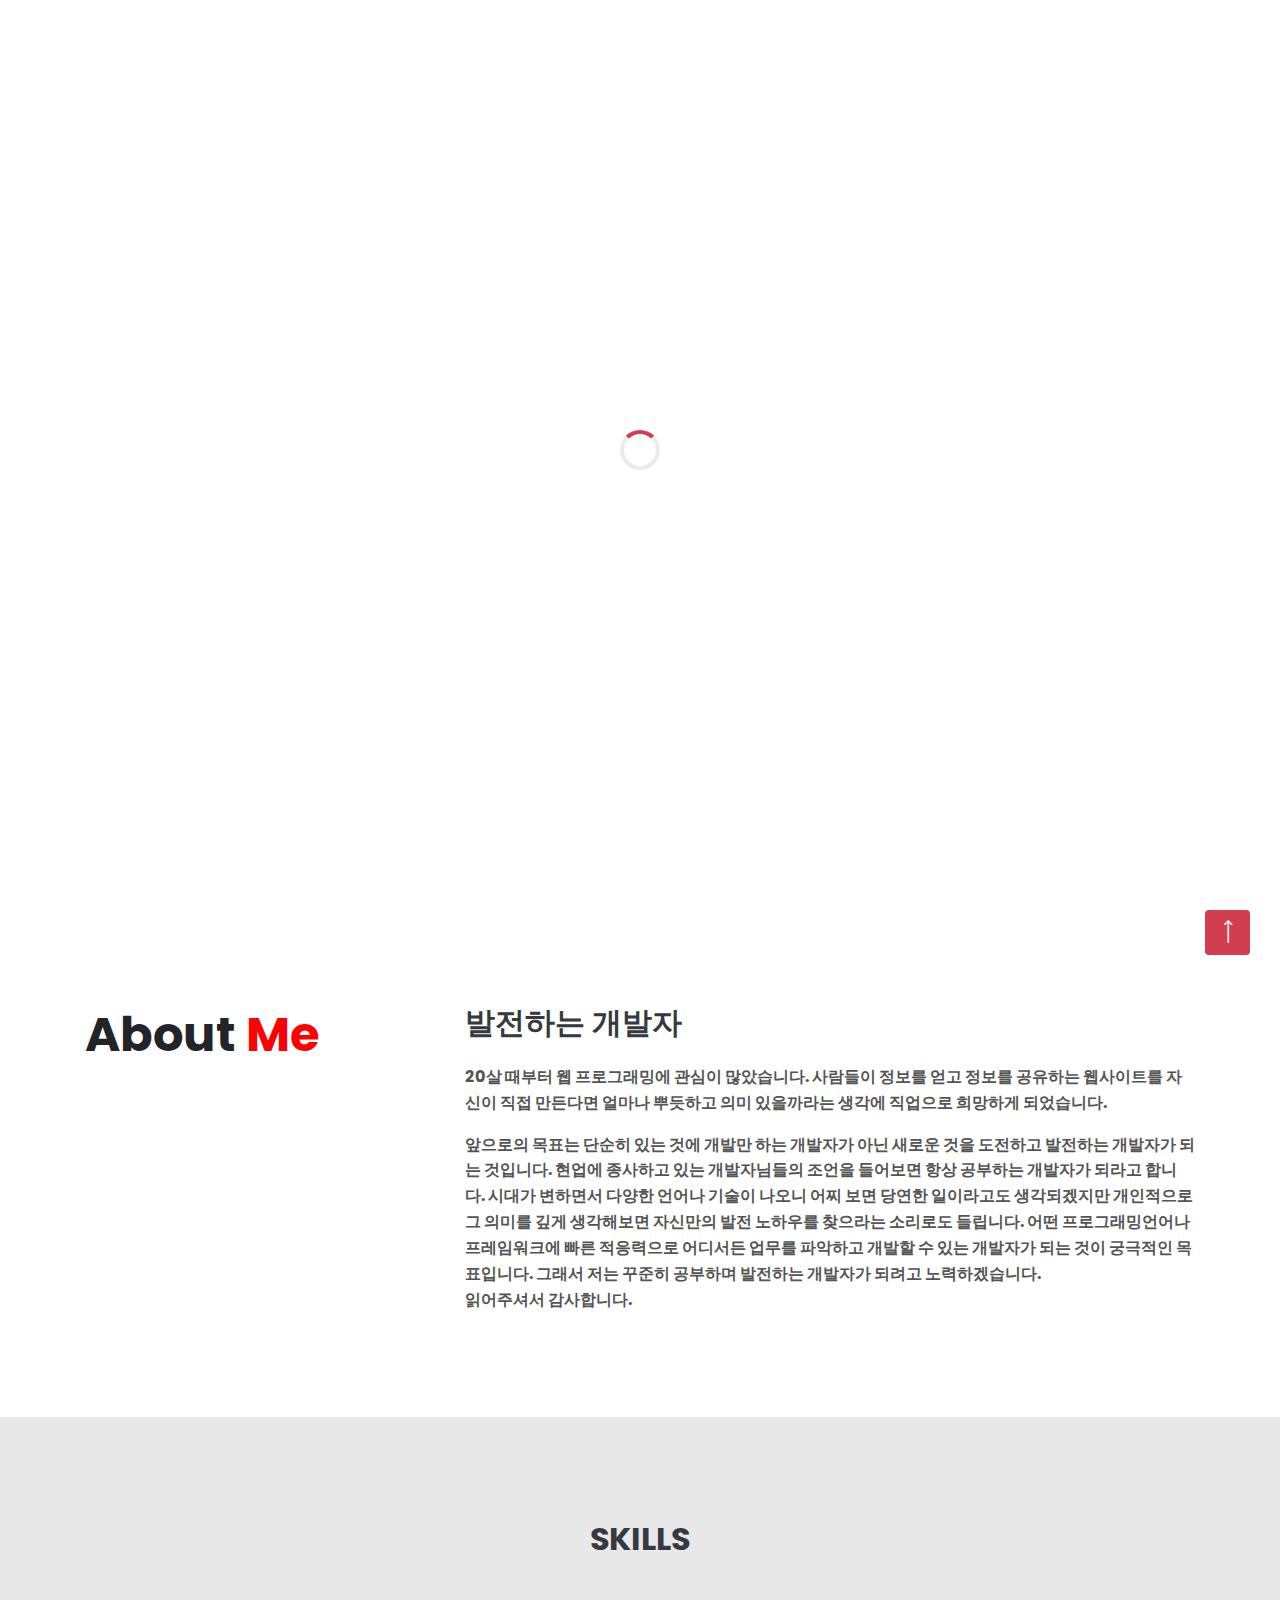
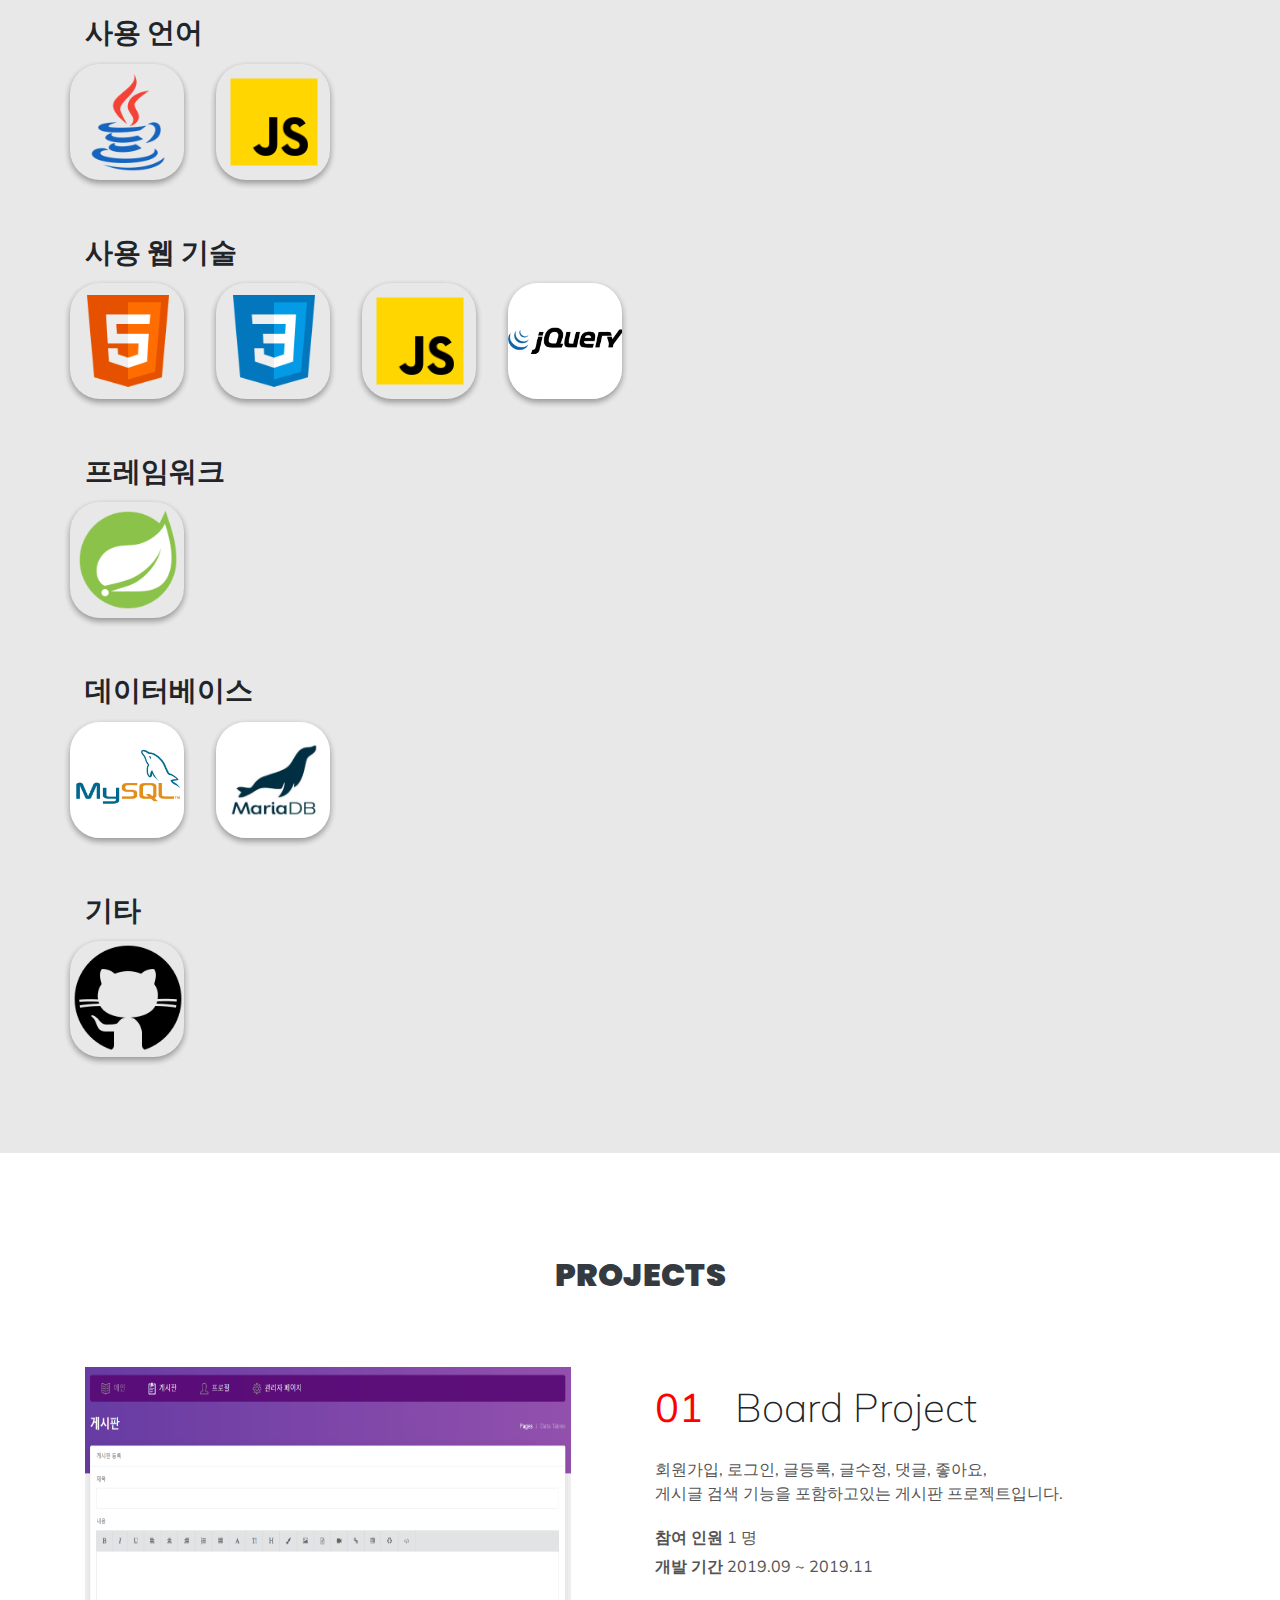
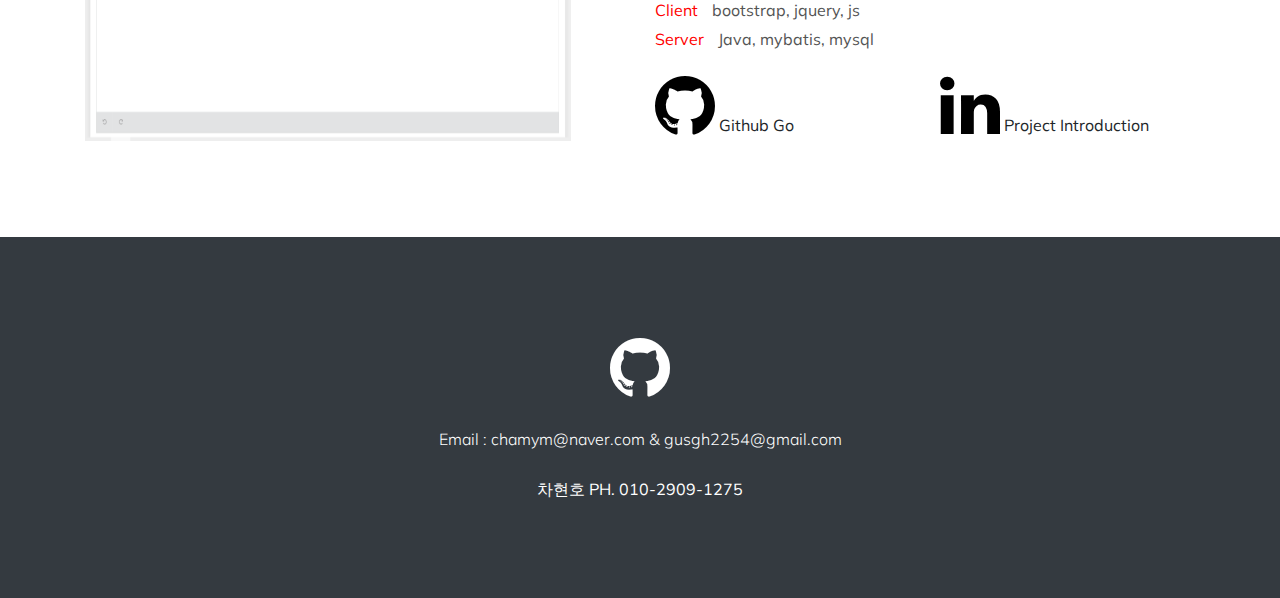
==== index.html @ d1bf60cf "commit" ====
<!DOCTYPE html>
<html>
    <head>
        <meta charset="UTF-8">
        <meta name="viewport" content="width=device-width, initial-scale=1, shrink-to-fit=no">
        <title>차현호 Portfolio</title>
        <meta name="description" content="" />
        <meta name="keywords" content="" />
        <meta name="author" content="Retrina Group" />

        <!--  FavIcon  -->
        <link rel="shortcut icon" href="http://placehold.it/60x60">

        <!-- Google Fonts -->
		<link href="https://fonts.googleapis.com/css?family=Muli:300,400,600" rel="stylesheet">
		<link href="https://fonts.googleapis.com/css?family=Poppins:400,500,600,700" rel="stylesheet">

        <!--  Bootstrap CSS  -->
        <link rel="stylesheet" href="assets/css/bootstrap.css">
        <!--  Line Icon CSS  -->
        <link rel="stylesheet" href="assets/css/LineIcons.css">
        <!--  Font Awesome CSS  -->
        <link rel="stylesheet" href="assets/css/font-awesome.min.css">
        <!--  Animate CSS  -->
        <link rel="stylesheet" href="assets/css/animate.css">
        <!--  Magnific Popup CSS  -->
        <link rel="stylesheet" href="assets/css/magnific-popup.css">
        <!--  Owl-carousel CSS  -->
        <link rel="stylesheet" href="assets/css/owl.carousel.min.css">
        <!--  Custom Style CSS  -->
        <link rel="stylesheet" href="assets/css/style.css">
    </head>
    <body data-spy="scroll" data-target="#scrollspy" data-offset="61">

        <style type="text/css">
                        .Skill{
                height: 100%;
                width: 100%;
                margin:0 auto;
            text-align: center;
            padding-bottom:5rem;
            background: rgb(231, 230, 230);

            }
            .Skill_Heeding{
                font-family: 'Noto Sans KR', sans-serif;
                position: relative;
                display: inline-block;
                font-size: 2.4em;
                font-weight:400;
                margin:30px 0;
                
            }
            .Skill_Heeding::after{
                position: absolute;
                content: "";
                top:100%;
                height:2px;
                width: 30px;
                left: 0;
                right: 70%;
                margin:0 auto;
                background:rgb(253, 198, 198);
            }
            .Skill_image_container{
                text-align: center;
                display: inline-block;
                width:114px;
                height:116px;
                border-radius: 30px 30px;
                
                background-size:cover;
                background-repeat: no-repeat;
                margin-right: 2rem;
                
                box-shadow: 0 3px 6px rgba(0,0,0,.2), 0 3px 6px rgba(0,0,0,.2);
            }
            .Skill_label{
                display: flex;
                justify-content: center;
                align-items: center;
                background:black;
                border-radius: 30px 30px;
                width: 120px;
                height:120px;
                padding:10px;
                opacity: 0.8;
                font-weight: 400;
                font-size: 1.0rem;
                color: white;
                visibility: hidden;
            }

            .Skill_image_container:hover .Skill_label{
                visibility:visible;
                animation: fadeout1 0.5s;
                -moz-animation: fadeout1 0.5s; /* Firefox */
                -webkit-animation: fadeout1 0.5s; /* Safari and Chrome */
                -o-animation:fadeout1 0.5s; /* Opera */

            }@keyframes fadeout1 {
                0%{
                    opacity: 0;
                }

                100% {
                    opacity:0.8;
                }
            }
            @-moz-keyframes fadeout1 { /* Firefox */
                0%{
                    opacity: 0;
                }
             
                100% {
                    opacity:0.8;
                }
            }
            @-webkit-keyframes fadeout1 { /* Safari and Chrome */
                0%{
                    opacity: 0;
                }
               
                100% {
                    opacity:0.8;
                }
            }
            @-o-keyframes fadeout1 { /* Opera */
                0%{
                    opacity: 0;
                }
              
                100% {
                    opacity:0.8;
                }
            }

            @media (max-width: 576px){
                .Skill_image_container{
                    width: 100px;
                    height: 100px;
                margin: 5px;
                }
                .Skill_label{
                    width: 84px;
                    height: 84px;
                }
            }


        </style>

        <!--  Pre Loader  -->
        <div id="overlayer"></div>
        <span class="loader"></span>

        <!--    Header Start    -->
        <header id="header" class="header fixed-top">
            <nav id="scrollspy" class="navbar navbar-expand-lg header-nav">
                <div class="container">
                    <!--  Navbar Toggler Button Start -->
                    <button class="navbar-toggler collapsed" type="button" data-toggle="collapse" data-target="#toggle-menu" aria-controls="toggle-menu" aria-expanded="false" aria-label="Toggle navigation">
                        <span class="lni-menu size-md"></span>
                    </button>
                    <!--  Navbar Toggler Button End -->
                    <div class="collapse navbar-collapse" id="toggle-menu">
                        <ul class="navbar-nav nav-pills ml-auto">
                            <li class="nav-item">
                                <a class="nav-link active" href="#hero">Home</a>
                            </li>
                            <li class="nav-item">
                                <a class="nav-link" href="#about">About</a>
                            </li>
                            <li class="nav-item">
                                <a class="nav-link" href="#services">Skills</a>
                            </li>
                            <li class="nav-item">
                                <a class="nav-link" href="#portfolio">Project</a>
                            </li>
                        </ul>
                    </div>
                </div>
            </nav>
        </header>
        <!--    Header End    -->

        <!--    Hero Start    -->
        <section class="hero full-screen py-6" id="hero">
            <div class="hero-center">
                <div class="container">
                    <div class="row">
                        <div class="col-lg-12">
                            <div class="hero-content">
                                <h1 class="text-white mb-3">CamelCase</h1>
                                <h4 class="text-white text-capitalize mb-0"> <span class="element" data-elements="UI Designer.,Web Developer 차현호 포트폴리오."> </span></h4>
                                <p class="text-white my-4 mb-0"></p>
                            </div>
                        </div>
                    </div>
                </div>
            </div>
        </section>
        <!--    Hero End    -->

        <!--   About Start   -->
        <section id="about" class="py-6">
            <div class="container">
                <div class="row" style="font-family: Noto Sans KR,sans-serif;">
                    <div class="col-lg-4 mb-4 mb-lg-0">
                        <h1><b>About <span style="color: red">Me</span></b></h1>
                    </div>
                    <div class="col-lg-8 mb-4 mb-lg-0">
                        <h2 class="text-dark mb-2"><span style="font-size: 30px; font-weight: 3px;">발전하는 개발자</span></h2></p>
                        <h6 style="color: #545454;"><b>20살 때부터 웹 프로그래밍에 관심이 많았습니다. 사람들이 정보를 얻고 정보를 공유하는 웹사이트를 자신이 직접 만든다면 얼마나 뿌듯하고 
                            의미 있을까라는 생각에 직업으로 희망하게 되었습니다.
                        </p>
                        앞으로의 목표는 단순히 있는 것에 개발만 하는 개발자가 아닌 새로운 것을 도전하고 발전하는 개발자가 되는 것입니다. 현업에 종사하고 있는 개발자님들의 조언을 들어보면 항상 공부하는 개발자가 되라고 합니다. 시대가 변하면서 다양한 언어나 기술이 나오니 어찌 보면 당연한 일이라고도 생각되겠지만 개인적으로 그 의미를 깊게 생각해보면 자신만의 발전 노하우를 찾으라는 소리로도 들립니다. 어떤 프로그래밍언어나 프레임워크에 빠른 적응력으로 어디서든 업무를 파악하고 개발할 수 있는 개발자가 되는 것이 궁극적인 목표입니다. 그래서 저는 꾸준히 공부하며  발전하는 개발자가 되려고 노력하겠습니다. 
                        <br>
                        읽어주셔서 감사합니다.
                        </b></h6>
                        </span>
                    </div>
                </div>
            </div>
        </section>
        <!--    About End    -->

        <!--   Services start  -->
        <section id="services" class="py-6" style="background-color: #E8E8E8;">
            <div class="container">
                <div class="row">
                    <div class="col-lg-12">
                        <div class="text-center">
                            <h2 class="text-dark mb-3"><b>SKILLS</b></span></h2>
                        </div>
                    </div>
                </div>
                <h3 style="margin-top: 30px;"><b>사용 언어</b></h3>
                <div class="row">
                    <div class="Skill_image_container" style="background-image: url('assets/img/icons8-java-144.png');">
                        <div class="Skill_label">자바</div>
                    </div>
                    <div class="Skill_image_container" style="background-image: url('assets/img/icons8-javascript-240.png');">
                        <div class="Skill_label">자바 스크립트</div>
                    </div>
                </div>

                <h3 style="margin-top: 50px;"><b>사용 웹 기술</b></h3>
                <div class="row">
                     <div class="Skill_image_container" style="background-image: url('assets/img/icons8-html-5-144.png');">
                        <div class="Skill_label">HTML</div>
                    </div>
                    <div class="Skill_image_container" style="background-image: url('assets/img/icons8-css3-144.png');">
                        <div class="Skill_label">CSS</div>
                    </div>
                     <div class="Skill_image_container" style="background-image: url('assets/img/icons8-javascript-240.png');">
                        <div class="Skill_label">자바 스크립트</div>
                    </div>
                    <div class="Skill_image_container" style="background-image: url('assets/img/jquery.png');">
                        <div class="Skill_label">제이쿼리</div>
                    </div>
                </div>
                <h3 style="margin-top: 50px;"><b>프레임워크</b></h3>
                <div class="row">
                     <div class="Skill_image_container" style="background-image: url('assets/img/icons8-spring-logo-144.png');">
                        <div class="Skill_label">스프링</div>
                    </div>
                 <!--    <div class="Skill_image_container" style="background-image: url('assets/img/icons8-intellij-idea-144.png');">
                        <div class="Skill_label">basic</div>
                    </div>
                    <div class="Skill_image_container" style="background-image: url('assets/img/eclipse-logo.png');">
                        <div class="Skill_label">basic</div>
                    </div> -->
                </div>
                <h3 style="margin-top: 50px;"><b>데이터베이스</b></h3>
                <div class="row">
                     <div class="Skill_image_container" style="background-image: url('assets/img/mysql-logo.png');">
                        <div class="Skill_label">MYSQL</div>
                    </div>
                    <div class="Skill_image_container" style="background-image: url('assets/img/mariadb-logo.png');">
                        <div class="Skill_label">MARIADB</div>
                    </div>
                </div>
                 <h3 style="margin-top: 50px;"><b>기타</b></h3>
                <div class="row">
                     <div class="Skill_image_container" style="background-image: url('assets/img/icons8-github-150.png');">
                        <div class="Skill_label">github</div>
                    </div>
                </div>

            </div>
        </section>
        <!--   Services End  -->
        <!--  Portfolio Start  -->
        <section id="portfolio" class="portfolio py-6 bg-white">
            <div class="container">
                <div class="row">
                    <div class="col-lg-12">
                        <div class="text-center">
                            <h2 class="text-dark mb-3"><span><b>PROJECTS</b></span></h2>
                        </div>
                    </div>
                </div>
                <div class="row" style="margin-top: 50px;">
                    <div class="col-md-6">
                        <img style="width: 90%; height: 100%; " src="assets/img/boardGet.PNG"/>
                    </div>
                    <div class="col-md-6">
                        <div class="row" style="margin-top: 10px;">
                            <div class="col-2">
                                    <span style="color: red; font-size: 40px;">01</span>
                            </div>
                            <div calss="col-10">
                                <span style="font-size: 40px; font-weight: 20; margin-right: 80px;" >Board Project</span>
                            </div>
                        </div>
                        <div class="row">
                            <div class="col-12">
                                <span style="color: #545454; margin-top: 20px;">
                                    회원가입, 로그인, 글등록, 글수정, 댓글, 좋아요,
                                    <br>
                                    게시글 검색 기능을 포함하고있는 게시판 프로젝트입니다.
                                </span>
                            </div>
                            <div class="col-12">
                                    <span style="color: #545454; margin-top: 20px;">
                                        <b>참여 인원</b> 1 명
                                    </span>
                            </div>
                            <div class="col-12">
                                    <span style="color: #545454; margin-top: 5px;">
                                        <b>개발 기간</b> 2019.09 ~ 2019.11
                                    </span>
                            </div>
                            <div class="col-12">
                                    <span style="color: #545454; margin-top: 20px;">
                                        <span style="color: red;">Client</span> 
                                        <span style="margin-left: 10px;">bootstrap, jquery, js </span>
                                    </span>
                            </div>
                            <div class="col-12">
                                    <span style="color: #545454; margin-top: 5px;">
                                        <span style="color: red;">Server</span> 
                                        <span style="margin-left: 10px;">Java, mybatis, mysql </span>
                                    </span>
                            </div>
                        </div>
                        <div class="row">
                            <div class="col-6" style="margin-top: 20px;">
                                <a href="https://github.com/ChaHyunHo/CamelCaseBoard">
                                    <i style="font-size: 70px; color: black;" class="fa fa-github"></i>
                                </a>
                                Github Go
                            </div>
                            <div class="col-6" style="margin-top: 20px;" >
                                    <a href="portfolio-single.html">
                                        <i style="font-size: 70px; color: black;" class="fa fa-linkedin"></i>
                                    </a>
                                    Project Introduction
                                </div>
                           
                        </div>
                    </div>
                </div>
        </section>
        <!--   Portfolio End   -->

        <!--   Footer Start  -->
        <footer class="bg-dark py-6 text-center">
            <div class="container">
                <ul class="list-inline">
                    <li class="list-inline-item"><a href="https://github.com/ChaHyunHo"><i style="font-size: 70px;" class="fa fa-github"></i></a>
                    </li>
                </ul>
                <p class="mt-4 mb-0 text-white">Email : <a style="color: white;" href="https://mail.naver.com/">chamym@naver.com</a> & <a href="https://mail.google.com/" style="color: white;">gusgh2254@gmail.com</a> </p>
                <p class="mt-4 mb-0 text-white"><b>차현호 PH. 010-2909-1275</b></p>
            </div>
        </footer>
        <!--   Footer End  -->

        <!-- Return to Top -->
        <a href="javascript:void(0)" class="return-to-top"><i class="lni-arrow-up"></i></a>

        <!--  JavaScripts  -->
        <script src="assets/js/jquery-3.4.1.min.js"></script>
        <!--  Bootstrap Js  -->
        <script src="assets/js/bootstrap.js"></script>
        <!--  Easing Js  -->
        <script src="assets/js/jquery.easing.min.js"></script>
        <!--  Typed Js  -->
        <script src="assets/js/typed.js"></script>
        <!--  Count Js  -->
        <script src="assets/js/jquery.countTo.js"></script>
        <!--  Isotope Js  -->
        <script src="assets/js/isotope.pkgd.min.js"></script>
        <!--  Pop UP JS Js  -->
        <script src="assets/js/jquery.magnific-popup.min.js"></script>
        <!--  Owl carousel Js  -->
        <script src="assets/js/owl.carousel.min.js"></script>
        <!--  Wow Js  -->
        <script src="assets/js/wow.min.js"></script>
        <!--  Custom JS  -->
        <script src="assets/js/uone.js"></script>

    </body>
</html>
---- assets/css/style.css ----
/*-----------------------------------------------------------
* Template Name    : UONE - Fully Responsive Personal Template
* Author           : Retrina Group
* Version          : 1.0.0
* Created          : November 2019
* File Description : Main css file of the template
*------------------------------------------------------------
*/


/***********************
    1.GENERAL
    2.PRELOADER
    3.HEADER
    4.HERO
    5.ABOUT
    6.SERVICES
    7.VIDEO
    8.PORTFOLIO
    9.CLIENT
    10.BLOG
    11.CONTACT
    12.FOOTER
    13.BLOG PAGE
    14.SINGLE BLOG
    15.SINGLE PORTFOLIO
    16.RESPONSIVE
************************/


/*-------------------------
         GENERAL
-------------------------*/
body{
    font-family: 'Muli', sans-serif;
    overflow-x: hidden;
}
::selection {
    background: rgba(230, 230, 230, 0.8);
}
::-moz-selection {
    background: rgba(230, 230, 230, 0.8);
}
.full-screen{
    height: 100vh;
}
h1, h2, h3, h4, h5, h6{
    font-family: 'Poppins', sans-serif;
    line-height: 1.618;
}
h1{
    font-size: 3rem!important;
}
p{
    font-size: 1rem;
    font-weight: 300;
    line-height: 1.618;
}
.base-color{
    color: #d23e50 !important;
}
.bg-base-color{
    background-color: #d23e50 !important;
}
.z-index{
    z-index: 2;
}
h2 span{
    font-weight: 600;
}
.pt-6, .py-6{
    padding-top: 6rem;
}
.pb-6, .py-6{
    padding-bottom: 6rem;
}
.bg-grey{
    background-color: rgba(0, 0, 0, 0.03);
}
.max-width-450{
    max-width: 450px;
    margin: 0 auto;
}
a:hover{
    text-decoration: none;
}
a, button{
    outline: none !important;
}
.pill-button{
    background-color: #d23e50;
    border: 2px solid #d23e50;
    border-radius: 0.25rem;
    padding: 10px 30px;
    color: #fff;
    transition: all 0.3s ease;
    font-size: 16px;
    display: inline-block;
}
.pill-button:hover{
    background-color: #bf2739;
    border-color: #bf2739;
    color: #fff;
}
.white-pill-button{
    background-color: transparent;
    border-color: #fff;
    border-radius: 25px;
}
.white-pill-button:hover{
    background-color: #fff;
    color: #000;
    border-color: #fff;
}

/*-------------------------
        PRELOADER
-------------------------*/
#overlayer {
    position:fixed;
    z-index:9999;
    background:#fff;
    top: 0;
    left: 0;
    right: 0;
    bottom: 0;
}
.loader {
    position: fixed;
    top: calc(50% - 20px);
    left: calc(50% - 20px);
    z-index:99999;
    border: 4px solid #ebebeb;
    border-radius: 50%;
    border-top: 4px solid #d23e50;
    width: 40px;
    height: 40px;
    -webkit-animation: spin 2s linear infinite;
    animation: spin 2s linear infinite;
}
@-webkit-keyframes spin {
    0% { -webkit-transform: rotate(0deg); }
    100% { -webkit-transform: rotate(360deg); }
}
@keyframes spin {
    0% { transform: rotate(0deg); }
    100% { transform: rotate(360deg); }
}

/*-------------------------
        HEADER
-------------------------*/
.header{
    padding: 10px 0;
    transition: all 0.8s ease;
}
.header nav a{
    color: #fff;
    font-size: 1rem;
    background-color: transparent !important;
    margin: 0 7px;
    line-height: 1.5em;
    transition: all 0.5s;
    font-weight: 400;
}
.header nav a.navbar-brand {
    color: #fff;
    font-size: 24px;
}
.header nav .nav-pills a.active, .header nav a:hover{
    color: #d23e50 !important;
}
.header-sticky {
    background-color: #fff;
    padding: 5px 0;
    box-shadow: 0 1px 3px 0 rgba(0, 0, 0, 0.1);
}
.header-sticky nav li a, .header-sticky nav a.navbar-brand {
    color: #222;
}

/*-------------------------
          HERO
-------------------------*/
.hero{
    background-image: url("https://www.stonegroup.co.uk/wp-content/uploads/2018/10/technology-785742_1920.jpg")!important;
    position: relative;
    background-size: cover;
    background-position: center center;
}
.hero:before{
    content: '';
    background-color: rgba(0, 0, 0, 0.75);
    position: absolute;
    top: 0;
    right: 0;
    width: 100%;
    height: 100%;
    z-index: 1;
}
.hero:after{
    content: '';
    background-color: rgba(0, 0, 0, 0.75);
    clip-path: polygon(0 0, 37% 0, 63% 100%, 0% 100%);
    position: absolute;
    top: 0;
    right: 0;
    width: 100%;
    height: 100%;
    z-index: 1;
}
.hero .hero-center{
    position: relative;
    top: 50%;
    transform: translateY(-50%);
    z-index: 3;
}
.hero-content p{
    max-width: 450px;
}
.hero .hero-content .list-inline-item i{
    font-size: 1.2rem;
    color: #fff;
}
.hero .hero-content .list-inline-item:not(:last-child){
    margin-right: 1rem;
}
.social-icon .list-inline-item i:hover{
    color: #d23e50;
}

/*-------------------------
         Count up
-------------------------*/
.count-number{
    font-size: 1.5rem;
}
.count-content{
    margin: 10px 0;
}

/*-------------------------
         Services
-------------------------*/
.services-item{
    margin-top: 30px;
    transition: .5s all ease;
    background-color: #fff;
    overflow-x: hidden;
    border-radius: 4px;
}
.services-item:hover{
    background-color: #d23e50 !important;
    color: #fff !important;
    overflow: hidden;
    border-radius: 4px;
}
.services-icon{
    position: absolute;
    left: calc(50% - 71px);
    top: calc(50% - 51px);
    opacity: 0.12;
    font-size: 8.5rem;
    color: #ccc;
}
.services-item:hover .services-icon{
    opacity: 0.12;
    color: #fff;
}
/*-------------------------
         Video
-------------------------*/
.video-box-btn {
    position: absolute;
    width: 60px;
    height: 60px;
    line-height: 60px;
    background: #fff;
    z-index: 20;
    top: calc(50% - 50px);
    left: calc(50% - 30px);
    box-shadow: 0 0 0 7px rgba(255,255,255,0.2);
    border-radius: 50%;
    transition: all .3s linear;
    margin: 0 auto;
}
.video-box-btn:hover   {
    box-shadow: 0 0 0 17px rgba(255,255,255,0.2);
}
.video-box-btn i{
    position: absolute;
    left: calc(50% - 6px);
    top: calc(50% - 12px);
}
.video .img-thumbnail{
    background-color: transparent !important;
}

/*-------------------------
         PORTFOLIO
-------------------------*/
.portfolio .portfolio-filter li a {
    color: #6c757d;
    border-radius: 0.25rem;
    display: block;
    padding: 5px 15px;
    transition: all 0.3s;
}
.portfolio .portfolio-filter a.active {
    background-color: #d23e50 !important;
    color: #fff;
}
.portfolio .portfolio-filter a:hover{
    background-color: #d23e50;
    color: #fff;
}
.portfolio .portfolio-item{
    margin-top: 30px;
}
.portfolio .portfolio-item-content{
    position: relative;
    border: 7px solid #fff;
    border-radius: 0.25rem;
}
.portfolio .portfolio-item-content:hover .img-overlay-content{
    opacity: 1;
}
.portfolio .portfolio-item-content:before{
    content: "";
    position: absolute;
    top: 15px;
    right: 15px;
    bottom:15px;
    left: 15px;
    background-color: rgba(255, 255, 255, 0.9);
    opacity: 0;
    transform: scale(0.8);
    transition: .5s all ease;
    border-radius: 0.25rem;
}
.portfolio .portfolio-item-content:hover:before{
    transform: scale(1);
    opacity: 1;
}
.portfolio .img-overlay-content{
    position: absolute;
    width: 100%;
    top: 50%;
    transform: translateY(-50%);
    text-align: center;
    opacity: 0;
    transition: all .5s ease;
}
.portfolio .portfolio-icon a{
    background-color: #343a40;
    width: 35px;
    height: 35px;
    line-height: 37px;
    margin: 0 8px;
    display: inline-block;
    color: #fff;
    border-radius: 4px;
    transition: all 0.3s ease;
}
.portfolio .portfolio-icon a:hover {
    background-color: #d23e50;
}
.portfolio .portfolio-icon a i{
    font-size: 18px;
    font-weight: 700;
}

/*-------------------------
       TESTIMONIAL
-------------------------*/
.testimonial{
    background: url("http://placehold.it/1920x1080");
    background-size: cover;
    position: relative;
}
.testimonial:before{
    content: '';
    position: absolute;
    top: 0;
    right: 0;
    bottom: 0;
    left: 0;
    background-color: rgba(0, 0, 0, 0.5);
}
.testimonial-item{
    max-width: 750px;
    margin: 0 auto;
}
.testimonial .testimonial-item::before {
    content: '\e989';
    font-family: LineIcons, sans-serif;
    font-size: 50px;
    transform: rotateZ(180deg);
    display: block;
    color: #fff;
    padding-top: 8px;
}
.testimonial-item p{
    font-size: 24px;
    font-weight: 400;
}
.testimonial-item h4 , .testimonial-item h4 span{
    font-size: 18px;
    font-weight: 300 !important;
}
.testimonial .owl-dot span{
    display: block;
    width: 15px;
    height: 5px;
    background-color: #fff;
    margin: 0 4px;
    border-radius: 15px;
    transition: all 0.5s ease;
}
.testimonial .owl-dot.active span {
    width: 30px;
    background-color: #d23e50;
}
.testimonial .owl-carousel .testimonial-item img{
    width: 80px;
}

/*-------------------------
          BLOG
-------------------------*/
.blog .image-blog {
    position: relative;
    overflow: hidden;
}
.blog .blog-title{
    position: absolute;
    background-color: rgba(0, 0, 0, 0.4);
    padding: 15px 20px;
    bottom: -16px;
    left: 0;
    width: 100%;
    color: #fff;
}
.blog-title ul li i {
    position: relative;
    top: 1px;
}
.blog .blog-content h5{
    margin-bottom: 0;
}
.blog .blog-content p{
    margin-top: 20px;
}
.blog-item h5 a:hover{
    color: #d23e50 !important;
}
.blog .blog-link a{
    border-bottom: 1px solid #6c757d;
}
.blog .blog-link a:hover{
    color: #d32050 !important;
    border-bottom-color: #d23e50;
}
.more-blogs a{
    font-size: 20px;
    border-bottom: 1px solid #6c757d;
    padding-bottom: 5px;
    font-weight: 600;
}
.more-blogs a:hover{
    color: #d23e50 !important;
    border-bottom: 1px solid #d23e50;
}

/*-------------------------
          CONTACT
-------------------------*/
::-moz-placeholder, .form-control::-moz-placeholder {
    color: #969696;
}
.contact .form-item .form-control {
    background: #fff;
    padding: 12px 10px;
    border-radius: 0.25rem;
    box-shadow: none;
    height: 44px;
    color: #d23e50;
    font-size: 1rem;
    position: relative;
    transition: border .9s ease;
}
.contact-form textarea {
    min-height: 175px;
}
#message.toast {
    max-width: 500px;
    padding: 2px 0 1px;
    position: relative;
    top: 18px;
    display: inline-block;
    left: 20px;
}
.toast button span {
    position: relative;
    top: 8px;
}
.contact .contact-info{
    margin-top: 8rem;
}
.contact .form-item .form-control:focus {
    border: 2px solid #d23e50;
}

/*-------------------------
          FOOTER
-------------------------*/
footer ul li.list-inline-item:not(:last-child) {
    margin-right:1.5rem;
}
footer ul li a{
    color: #fff;
    font-size: 1.5rem !important;
}
footer ul li a:hover{
    color: #d23e50;
}

/*-------------------------
      RETURN TO TOP
-------------------------*/
.return-to-top {
    position: fixed;
    bottom: -55px;
    right: 30px;
    background: #d23e50;
    width: 45px;
    height: 45px;
    border-radius: 0.25rem;
    display: inline-block;
    transition: all 0.3s ease;
    z-index: 999;
    text-align: center;
}
.return-to-top.show {
    bottom: 30px;
}
.return-to-top.show:hover {
    transform: translateY(-5px);
}
.return-to-top i {
    color: #fff;
    margin: 0;
    position: relative;
    top: 10px;
    font-size: 24px;
    transition: all 0.3s ease;
}
.return-to-top:hover {
    background: #d32050;
}

/*-------------------------
       BLOG PAGE
-------------------------*/
.page-header{
    padding: 2px 0 !important;
}
.page-hero{
    background-image: url("https://www.sollae.co.kr/kr/applications/images/category_it.png")!important;
    height: 500px;
}
.page-hero .hero-content a:hover{
    color: #d23e50 !important;
}
.blog-section .blog-link a:hover {
    color: #343a40 !important;
}
.quotation i{
    display: inline-block;
    transform: rotateZ(180deg);
}
.pagination-blog li .page-link{
    color: #343a40;
    box-shadow: none !important;
}
.pagination-blog li .page-link:hover, .pagination-blog li.active .page-link {
    background-color: #d23e50;
    border-color: #d23e50;
    color: #fff !important;
    cursor: pointer;
}
/*-------------------------
       SINGLE BLOG
-------------------------*/
.pt-hero{
    padding-top: 66px;
}
.comments img{
    width: 80px;
    border-radius: 50%;
}
.comment-info{
    margin-left: 100px;
}
.comment-info a{
    color: #0b0b0b;
}
.comment-info a:hover, .blog-hero a:hover{
    color: #d23e50 !important;
}
.checkmark-list li > span:before{
    content: '\e94c';
    font-family: LineIcons, sans-serif;
    color: #d23e50;
    margin-right: 5px;
}

/*-------------------------
     Single Portfolio
-------------------------*/
.single-portfolio .owl-nav , .related-portfolio .owl-nav{
    display: block;
    position: absolute;
    bottom: -25px;
    left: calc(50% - 48px);
}
.related-portfolio .owl-nav{
    bottom: -30px;
}
.single-portfolio .owl-nav .owl-prev span, .single-portfolio .owl-nav .owl-next span , .related-portfolio .owl-nav .owl-prev span, .related-portfolio .owl-nav .owl-next span {
    background: #d23e50;
    color: #fff;
    width: 38px;
    height: 38px;
    font-size: 30px;
    line-height: 35px;
    text-align: center;
    display: inline-block;
    cursor: pointer;
    border-radius: 30px;
    margin: 0 5px;
}
.single-portfolio .owl-nav .owl-prev span:hover, .single-portfolio .owl-nav .owl-next span:hover , .related-portfolio .owl-nav .owl-prev span:hover, .related-portfolio .owl-nav .owl-next span:hover {
    background: #b21f2d;
}
.single-portfolio .owl-nav .owl-prev span{
    user-select: none;
}
.single-portfolio .owl-carousel .owl-stage-outer {
    border-radius: 0.25rem;
    margin-bottom: 10px;
}
.p-title-border{
    border-right: 1px dotted #929292;
    border-left: 1px dotted #929292;
}

/*-------------------------
       MEDIA SCREENS
-------------------------*/
@media (min-width: 992px) and (max-width: 1199px){
    .navbar-brand {
        width: 120px;
    }
}
@media (max-width: 991px){
    body{
        padding-top: 63px;
    }
    .full-screen{
        height: auto;
    }
    .header {
        background-color: #fff;
        padding: 0;
        box-shadow: 0 1px 3px 0 rgba(0, 0, 0, 0.1);
    }
    .header button span{
        color: #000;
    }
    .header nav li a, .header nav a.navbar-brand {
        color: #222;
    }
    .hero .hero-center{
        transform: translateY(0);
    }
    .hero.page-hero .hero-center{
        transform: translateY(-50%);
    }
}
@media (max-width: 767px){
    h1{
        font-size: 2.5rem !important;
    }
    .count-item:not(:last-child){
        border: none;
    }
    .p-title-border{
        border-right: none;
        border-left: none;
    }
}
@media (max-width: 576px) {
    .comments img {
        width: 85px;
    }
    .comment-info {
        margin-left: 100px;
    }
    #message.toast {
        top: 18px;
        left: inherit;
        font-size: 12px;
        padding: 3px 0;
    }
}
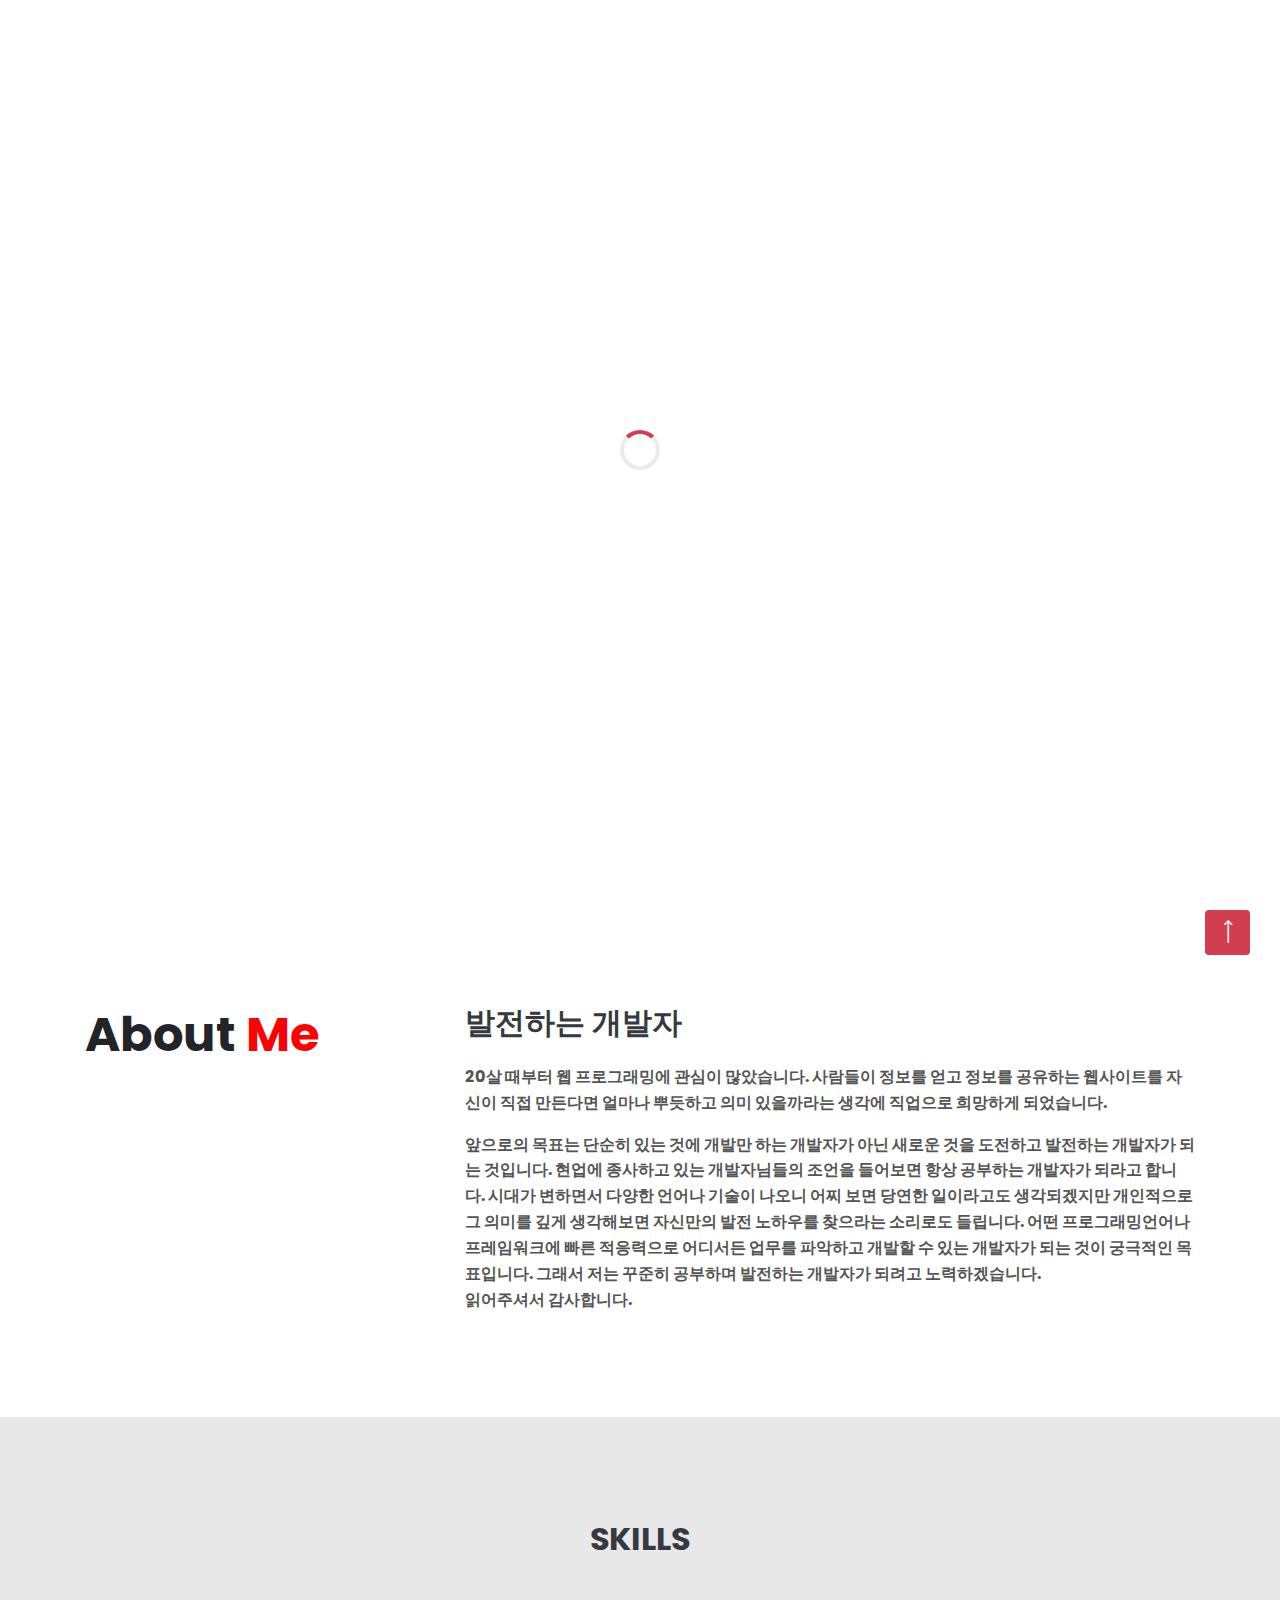
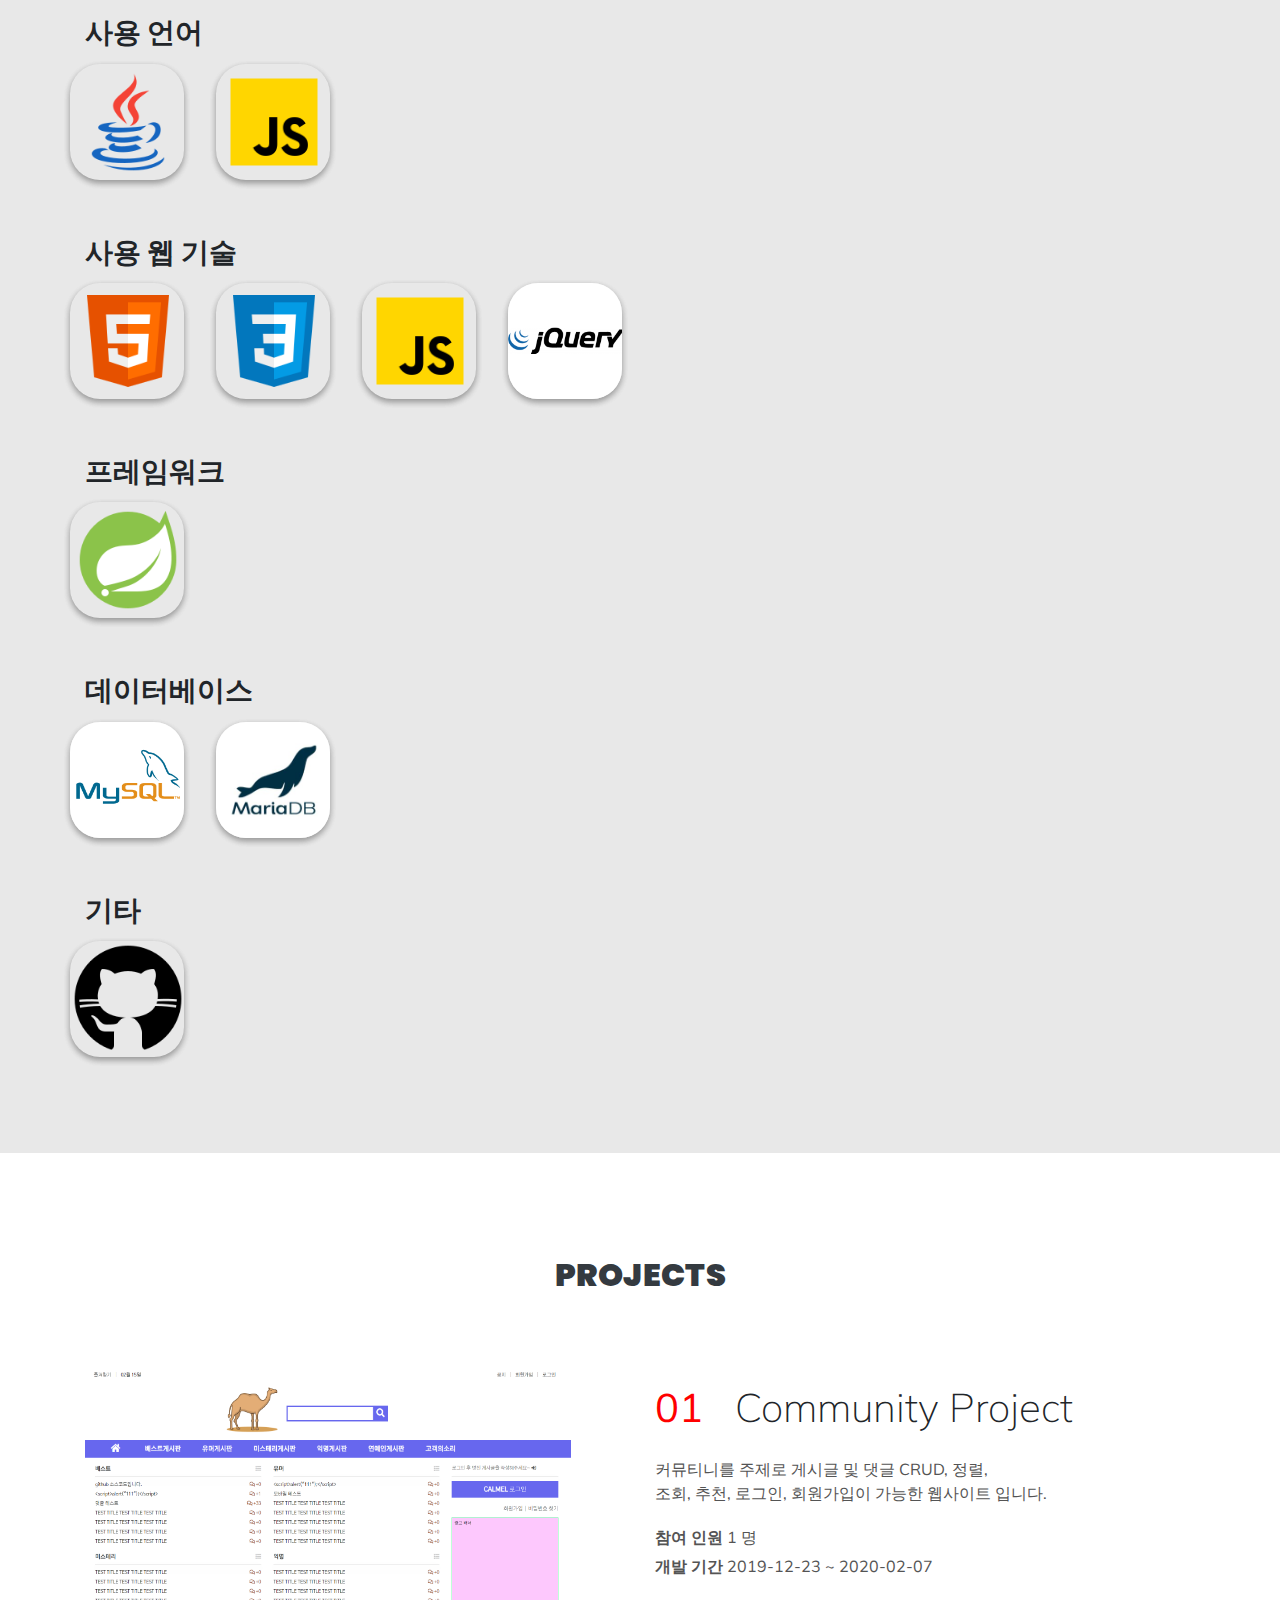
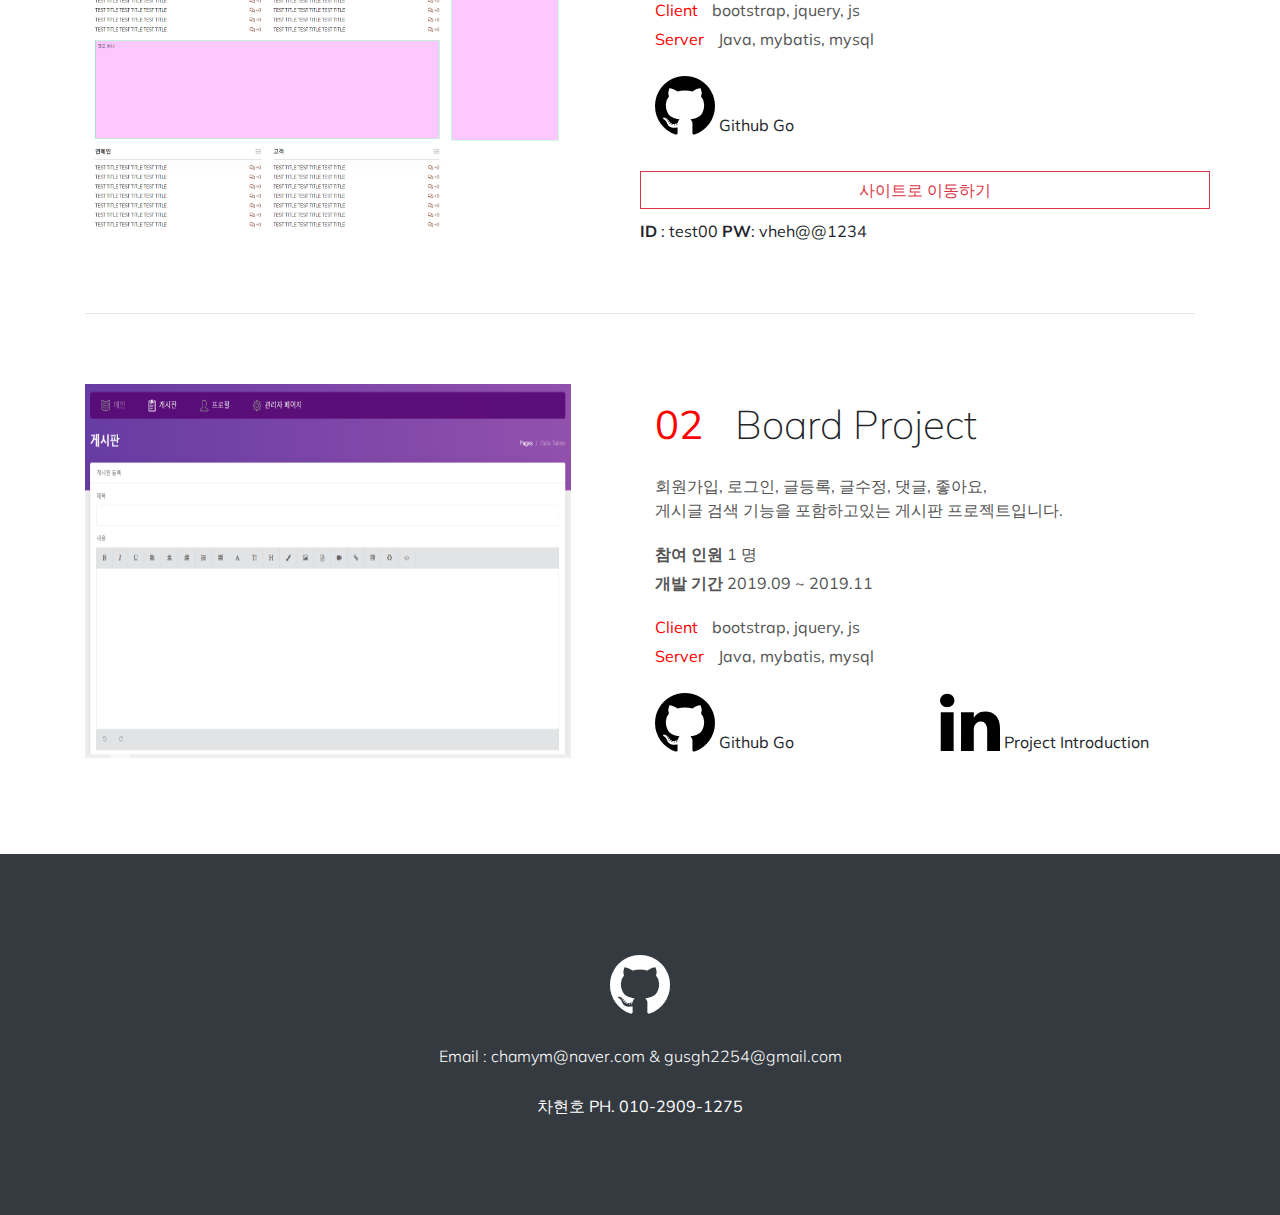
==== commit 42562f55: "commit" ====
--- a/index.html
+++ b/index.html
@@ -301,14 +301,75 @@
                         </div>
                     </div>
                 </div>
-                <div class="row" style="margin-top: 50px;">
+                <div class="row" style="margin-top: 50px; margin-bottom: 70px;">
                     <div class="col-md-6">
-                        <img style="width: 90%; height: 100%; " src="assets/img/boardGet.PNG"/>
+                        <img style="width: 90%; height: 100%; " src="assets/img/camel-main.png"/>
                     </div>
                     <div class="col-md-6">
                         <div class="row" style="margin-top: 10px;">
                             <div class="col-2">
                                     <span style="color: red; font-size: 40px;">01</span>
+                            </div>
+                            <div calss="col-10">
+                                <span style="font-size: 40px; font-weight: 20; margin-right: 80px;" >Community Project</span>
+                            </div>
+                        </div>
+                        <div class="row">
+                            <div class="col-12">
+                                <span style="color: #545454; margin-top: 20px;">
+                                    커뮤티니를 주제로 게시글 및 댓글 CRUD, 정렬,
+                                    <br> 
+                                    조회, 추천, 로그인, 회원가입이 가능한 웹사이트 입니다. 
+                                    
+                                </span>
+                            </div>
+                            <div class="col-12">
+                                    <span style="color: #545454; margin-top: 20px;">
+                                        <b>참여 인원</b> 1 명
+                                    </span>
+                            </div>
+                            <div class="col-12">
+                                    <span style="color: #545454; margin-top: 5px;">
+                                        <b>개발 기간</b> 2019-12-23 ~ 2020-02-07
+                                    </span>
+                            </div>
+                            <div class="col-12">
+                                    <span style="color: #545454; margin-top: 20px;">
+                                        <span style="color: red;">Client</span> 
+                                        <span style="margin-left: 10px;">bootstrap, jquery, js </span>
+                                    </span>
+                            </div>
+                            <div class="col-12">
+                                    <span style="color: #545454; margin-top: 5px;">
+                                        <span style="color: red;">Server</span> 
+                                        <span style="margin-left: 10px;">Java, mybatis, mysql </span>
+                                    </span>
+                            </div>
+                        </div>
+                        <div class="row">
+                            <div class="col-6" style="margin-top: 20px;">
+                                <a href="https://github.com/ChaHyunHo/community_board" target="_blank">
+                                    <i style="font-size: 70px; color: black;" class="fa fa-github"></i>
+                                </a>
+                                Github Go
+                            </div>
+                           
+                        </div>
+                        <div class="row" style="margin-top: 30px;">
+                            <a href="http://chamym.cafe24.com/" target="_blank" class="btn btn-outline-danger btn-block rounded-0">사이트로 이동하기</a>
+                            <span style="margin-top: 10px;"><b>ID</b> : test00 <b>PW</b>: vheh@@1234</span>
+                        </div>
+                    </div>
+                </div>
+                <hr>
+                <div class="row" style="margin-top: 70px;">
+                    <div class="col-md-6">
+                        <img style="width: 90%; height: 100%; " src="assets/img/boardGet.PNG"/>
+                    </div>
+                    <div class="col-md-6">
+                        <div class="row" style="margin-top: 10px;">
+                            <div class="col-2">
+                                    <span style="color: red; font-size: 40px;">02</span>
                             </div>
                             <div calss="col-10">
                                 <span style="font-size: 40px; font-weight: 20; margin-right: 80px;" >Board Project</span>
@@ -347,18 +408,17 @@
                         </div>
                         <div class="row">
                             <div class="col-6" style="margin-top: 20px;">
-                                <a href="https://github.com/ChaHyunHo/CamelCaseBoard">
+                                <a href="https://github.com/ChaHyunHo/CamelCaseBoard" target="_blank">
                                     <i style="font-size: 70px; color: black;" class="fa fa-github"></i>
                                 </a>
                                 Github Go
                             </div>
                             <div class="col-6" style="margin-top: 20px;" >
-                                    <a href="portfolio-single.html">
+                                    <a href="portfolio-single.html" target="_blank">
                                         <i style="font-size: 70px; color: black;" class="fa fa-linkedin"></i>
                                     </a>
                                     Project Introduction
                                 </div>
-                           
                         </div>
                     </div>
                 </div>
